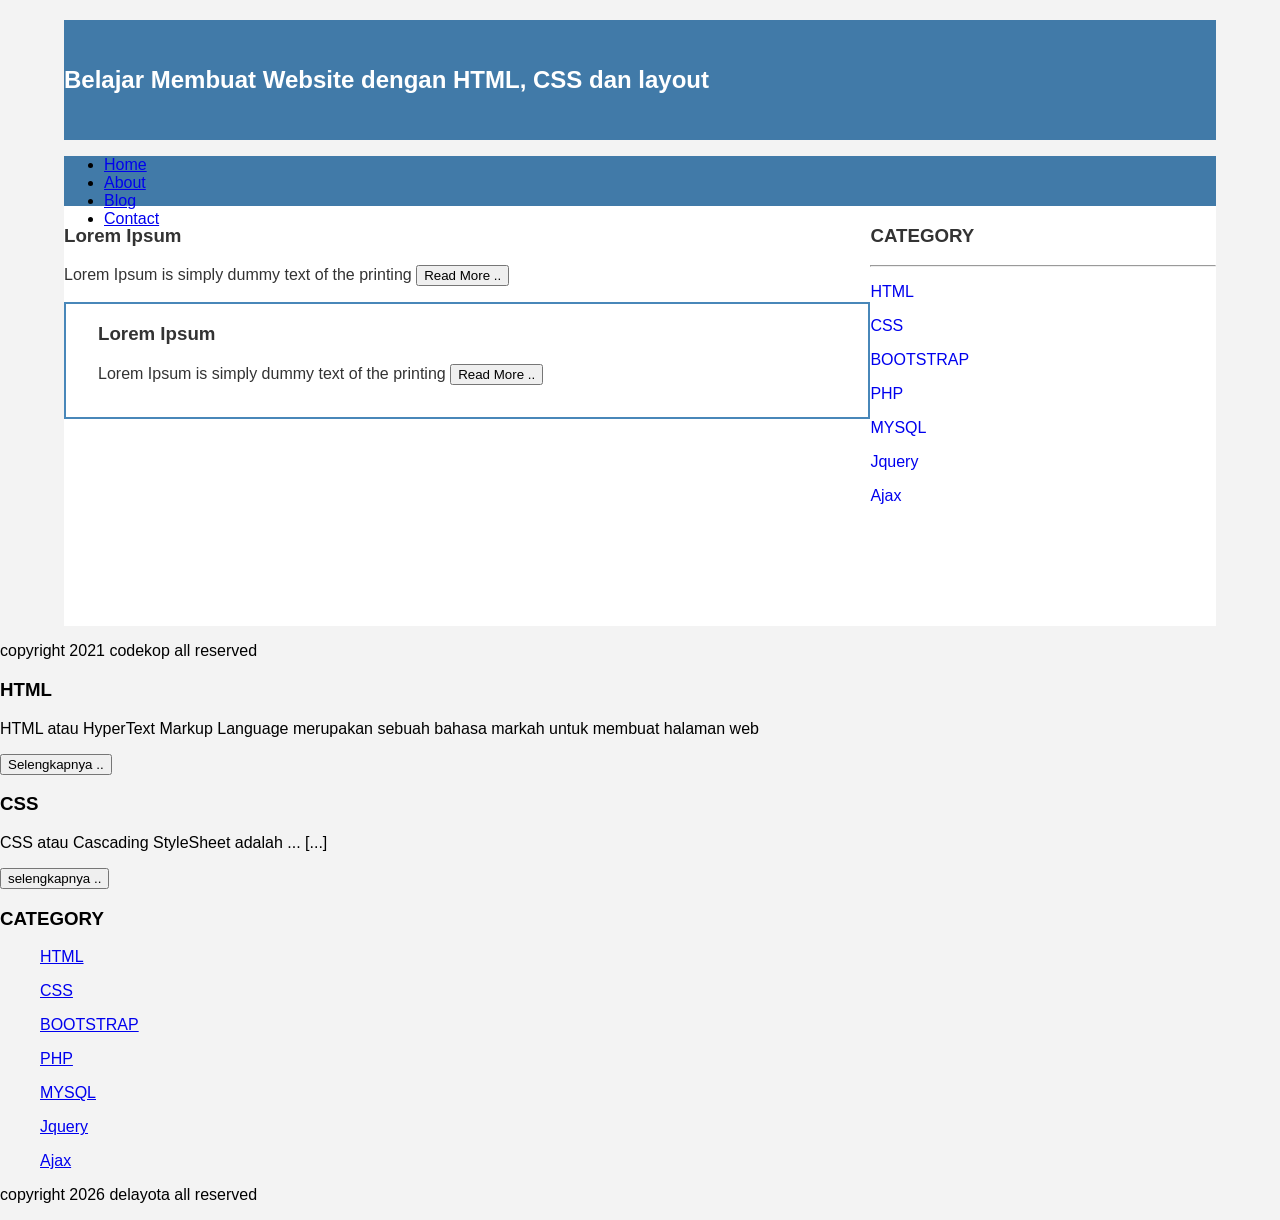
==== index.html @ 6a85305d "Update index.html" ====
<!DOCTYPE HTML>
<htmlL>
  <head>
    <title>Delayota</title>
    <link rel="stylesheet" href="style.css">
  </head>
  <body bgcolor=7fffd4>  

 <div class="header">
     <div class="jarak">
       <h2>Belajar Membuat Website dengan HTML, CSS dan layout</h2>
     </div>
</div>
   <div class="menu">
           <ul>
                   <li><a href="#">Home</a></li>
                   <li><a href="#">About</a></li>
                   <li><a href="#">Blog</a></li>
                   <li><a href="#">Contact</a></li>
           </ul>
</div>
<div class="content">
        <div class="jarak">
                <!-- kiri -->
                <div class="kiri">
                        <!-- blog -->
                        <div class=border">
                                <div class="jarak">
                                        <h3>Lorem Ipsum</h3>
                                        <p>Lorem Ipsum is simply dummy text of the printing
                                        <button class="btn">Read More ..</button>
                                </div>
                        </div>
                        <!-- end blog -->
                        <!-- blog -->
                        <div class="border"
                                <div class="jarak">
                                        <h3>Lorem Ipsum</h3>
                                        <p>Lorem Ipsum is simply dummy text of the printing
                                        <button class="btn">Read More ..</button>
                               </div>
                        </div>
                        <!-- end blog -->
               </div>
               <!-- kiri -->
               <!-- kanan -->
               <div class="kanan">
                       <div class="jarak">
                               <h3>CATEGORY</h3>
                               <hr/>
                               <p><a href="#" class="undecor">HTML</a></p>
                               <p><a href="#" class="undecor">CSS</a></p>
                               <p><a href="#" class="undecor">BOOTSTRAP</a></p>
                               <p><a href="#" class="undecor">PHP</a></p>
                               <p><a href="#" class="undecor">MYSQL</a></p>
                               <p><a href="#" class="undecor">Jquery</a></p>
                               <p><a href="#" class="undecor">Ajax</a></p>
                       </div>
               </div>
               <!-- kanan -->
        </div>
  </div>
  </div class="footer">
           <div class="jarak">
                   <p>copyright 2021 codekop all reserved</p>
           </div>
  </div>
                   <h3>HTML</h3>
                   <p>HTML atau HyperText Markup Language merupakan sebuah bahasa markah untuk membuat halaman web </p>
                   <button >Selengkapnya ..</button>

                   <h3>CSS</h3>
                   <p>CSS atau Cascading StyleSheet adalah ... [...]</p>
                   <button >selengkapnya ..</button>
           </ul>

           <h3>CATEGORY</h3>
           <ul>
                   <p><a href="#" >HTML</a></p> 
                   <p><a href="#" >CSS</a></p>   
                   <p><a href="#" >BOOTSTRAP</a></p>   
                   <p><a href="#" >PHP</a></p>   
                   <p><a href="#" >MYSQL</a></p>   
                   <p><a href="#" >Jquery</a></p>   
                   <p><a href="#" >Ajax</a></p> 
           </ul>
                   <p>copyright 2026 delayota all reserved</p>
<script src="script.js"></script>
</body>
---- style.css ----
body{
    background:#f3f3f3;
    color:#100%; 
    font-family:sans-serif;
    margin: 0 auto;
}

.header{
   width:90%;
   margin:auto;
   height:120px;
   line-height:120px;
   background:#417aa8;
   color:#fff;
}

.jarak{
    pading:0 2pc;
}

.menu{
    background-color:#417aa8;
    height:50px;
    line-hight:50px;
    position:relative;
    width:90%;
    margin:0 auto;
    padding:0 auto;
}

.content{
    width:90%;
    margin:auto;
    height:420px;
    padding:0.1px;
    background:#fff;
    color:#333;
}

.border{
    border:2px solid #4887b9;
    margin-top:1pc;
    padding-bottom:1pc;
    padding-left:2pc;
    padding-right:2pc;
}

.kiri{
    width:70%;
    float:left;
    margin:auto;
    background:#fff;
    height:420px;
}

.kanan{
    width:30%;
    float:left;
    margin:auto;
    background:#fff;
    height:420px;
}

.undecor{
    text-decoration:none;
}

.footer{
    width:90%;
    margin:auto;
    height:40px;
    line-height:40px;
    background:#417aa8;
    color:#fff;
    margin-bottom: 1pc;
}
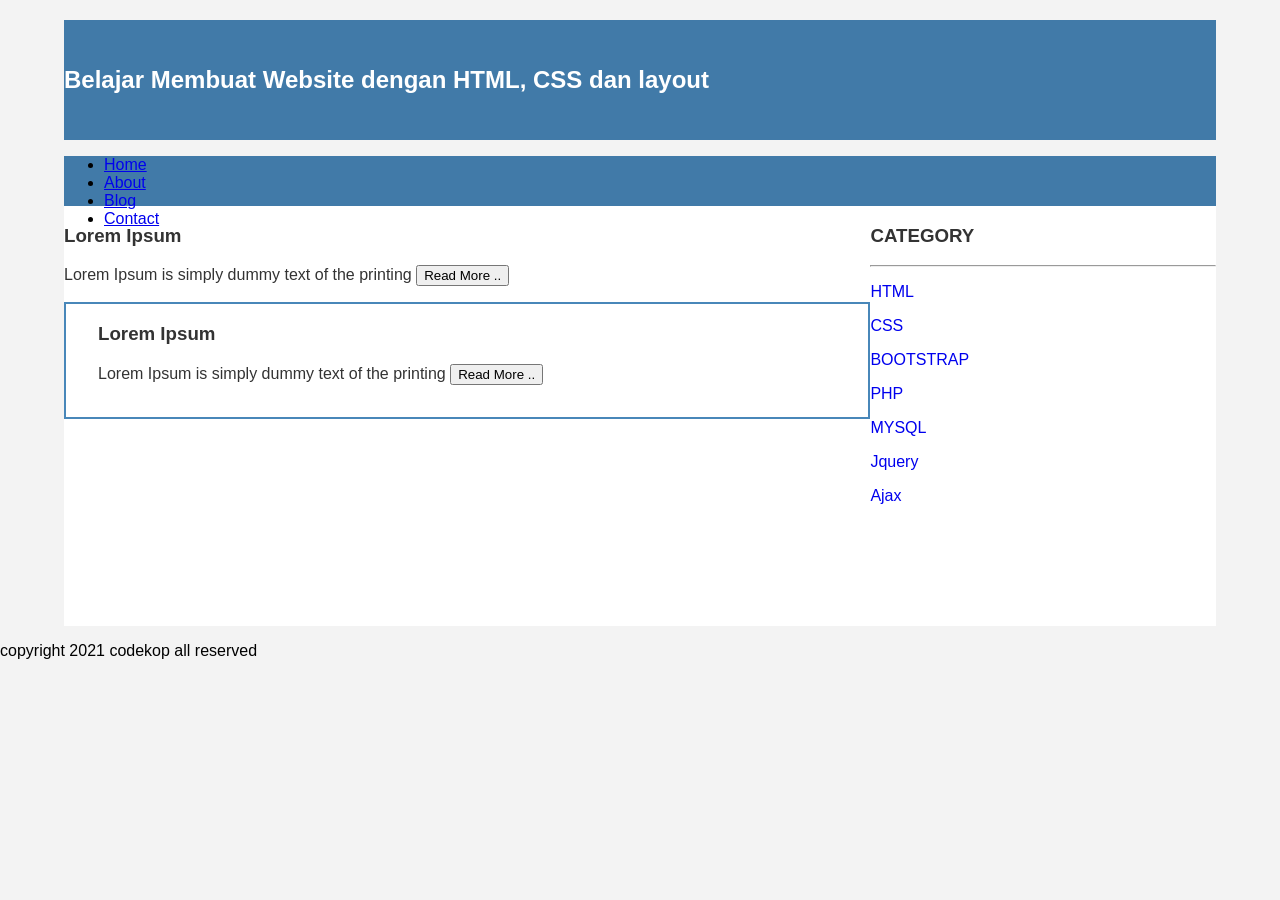
==== commit 8a0ec44c: "Fix HTML structure and clean up formatting" ====
--- a/index.html
+++ b/index.html
@@ -65,28 +65,7 @@
                    <p>copyright 2021 codekop all reserved</p>
            </div>
   </div>
-                   <h3>HTML</h3>
-                   <p>HTML atau HyperText Markup Language merupakan sebuah bahasa markah untuk membuat halaman web </p>
-                   <button >Selengkapnya ..</button>
-
-                   <h3>CSS</h3>
-                   <p>CSS atau Cascading StyleSheet adalah ... [...]</p>
-                   <button >selengkapnya ..</button>
-           </ul>
-
-           <h3>CATEGORY</h3>
-           <ul>
-                   <p><a href="#" >HTML</a></p> 
-                   <p><a href="#" >CSS</a></p>   
-                   <p><a href="#" >BOOTSTRAP</a></p>   
-                   <p><a href="#" >PHP</a></p>   
-                   <p><a href="#" >MYSQL</a></p>   
-                   <p><a href="#" >Jquery</a></p>   
-                   <p><a href="#" >Ajax</a></p> 
-           </ul>
-                   <p>copyright 2026 delayota all reserved</p>
-<script src="script.js"></script>
-</body>
+ 
 
 
 
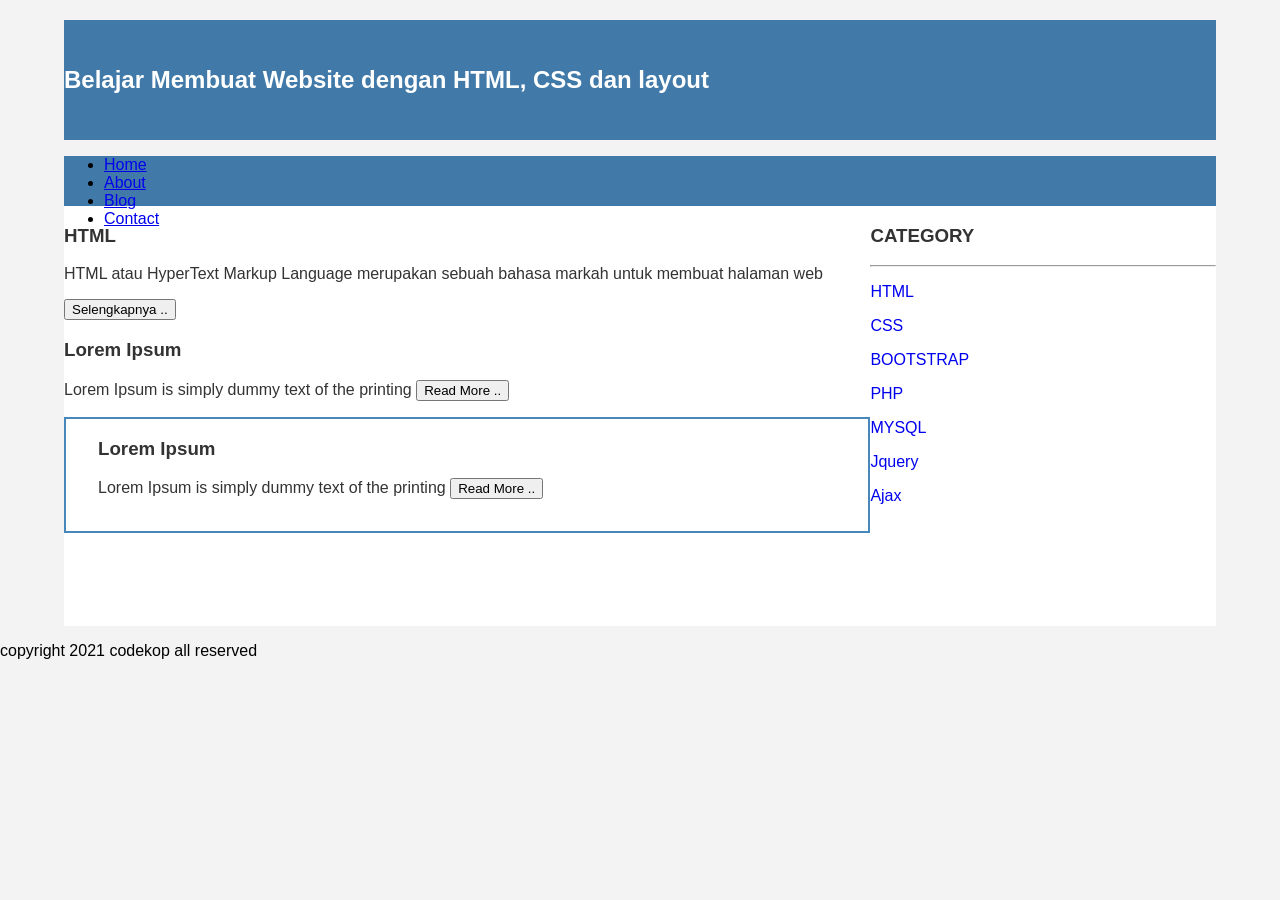
==== commit 1e3faf0f: "Update index.html" ====
--- a/index.html
+++ b/index.html
@@ -26,6 +26,9 @@
                         <!-- blog -->
                         <div class=border">
                                 <div class="jarak">
+                   <h3>HTML</h3>
+                   <p>HTML atau HyperText Markup Language merupakan sebuah bahasa markah untuk membuat halaman web </p>
+                   <button >Selengkapnya ..</button>
                                         <h3>Lorem Ipsum</h3>
                                         <p>Lorem Ipsum is simply dummy text of the printing
                                         <button class="btn">Read More ..</button>
@@ -73,5 +76,6 @@
 
 
 
+
     
 
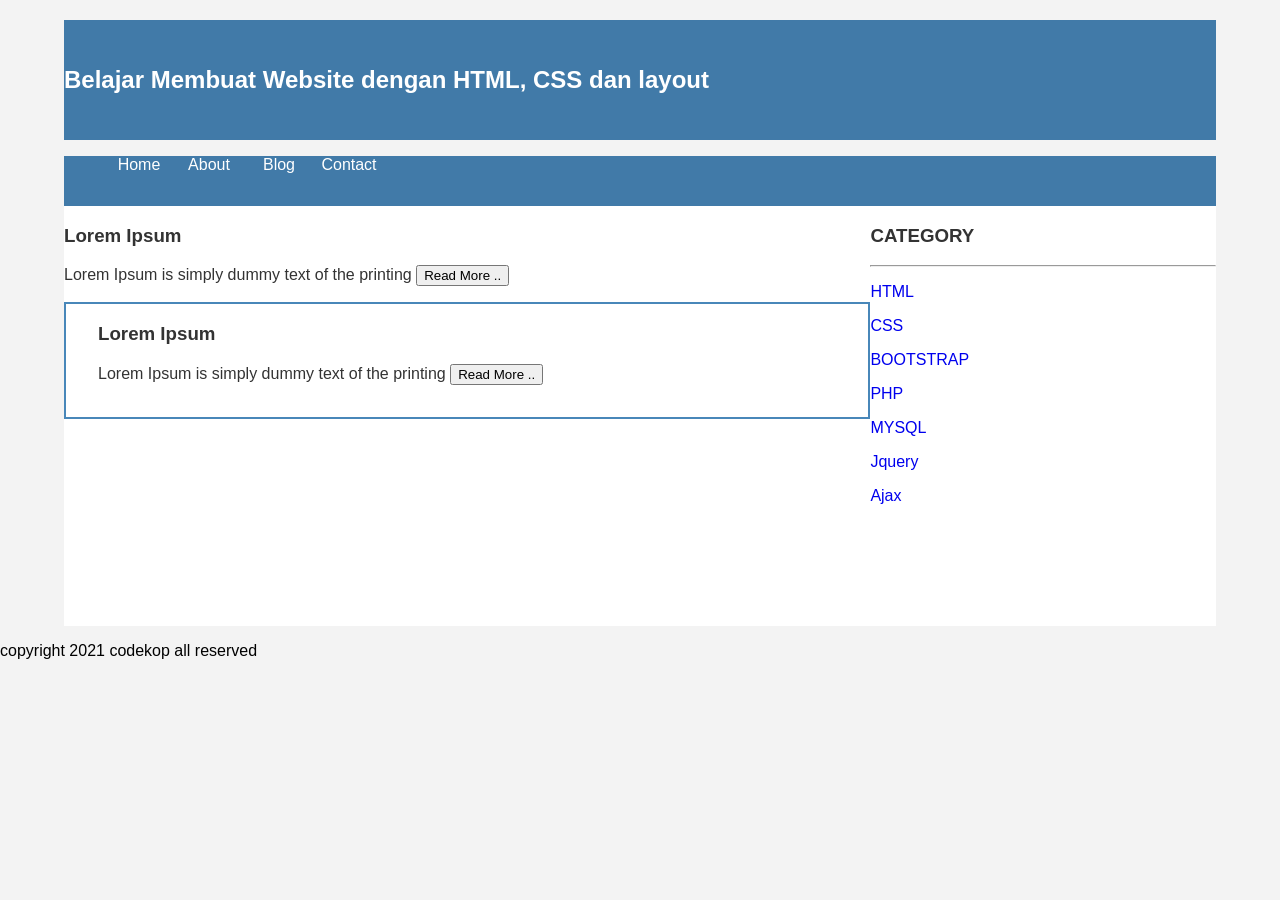
==== commit 2afa887c: "Update index.html" ====
--- a/index.html
+++ b/index.html
@@ -26,9 +26,6 @@
                         <!-- blog -->
                         <div class=border">
                                 <div class="jarak">
-                   <h3>HTML</h3>
-                   <p>HTML atau HyperText Markup Language merupakan sebuah bahasa markah untuk membuat halaman web </p>
-                   <button >Selengkapnya ..</button>
                                         <h3>Lorem Ipsum</h3>
                                         <p>Lorem Ipsum is simply dummy text of the printing
                                         <button class="btn">Read More ..</button>
--- a/style.css
+++ b/style.css
@@ -26,6 +26,24 @@
     width:90%;
     margin:0 auto;
     padding:0 auto;
+}
+
+.menu ul{
+    list-style:none;
+}
+
+.menu ul li a{
+    float:left;
+    width:70px;
+    display:block;
+    text-align:center;
+    color:#FFF;
+    text-decoration:none;
+}
+
+.menu ul li a:hover{
+    background-color:#CFC89A;
+    display:block;
 }
 
 .content{
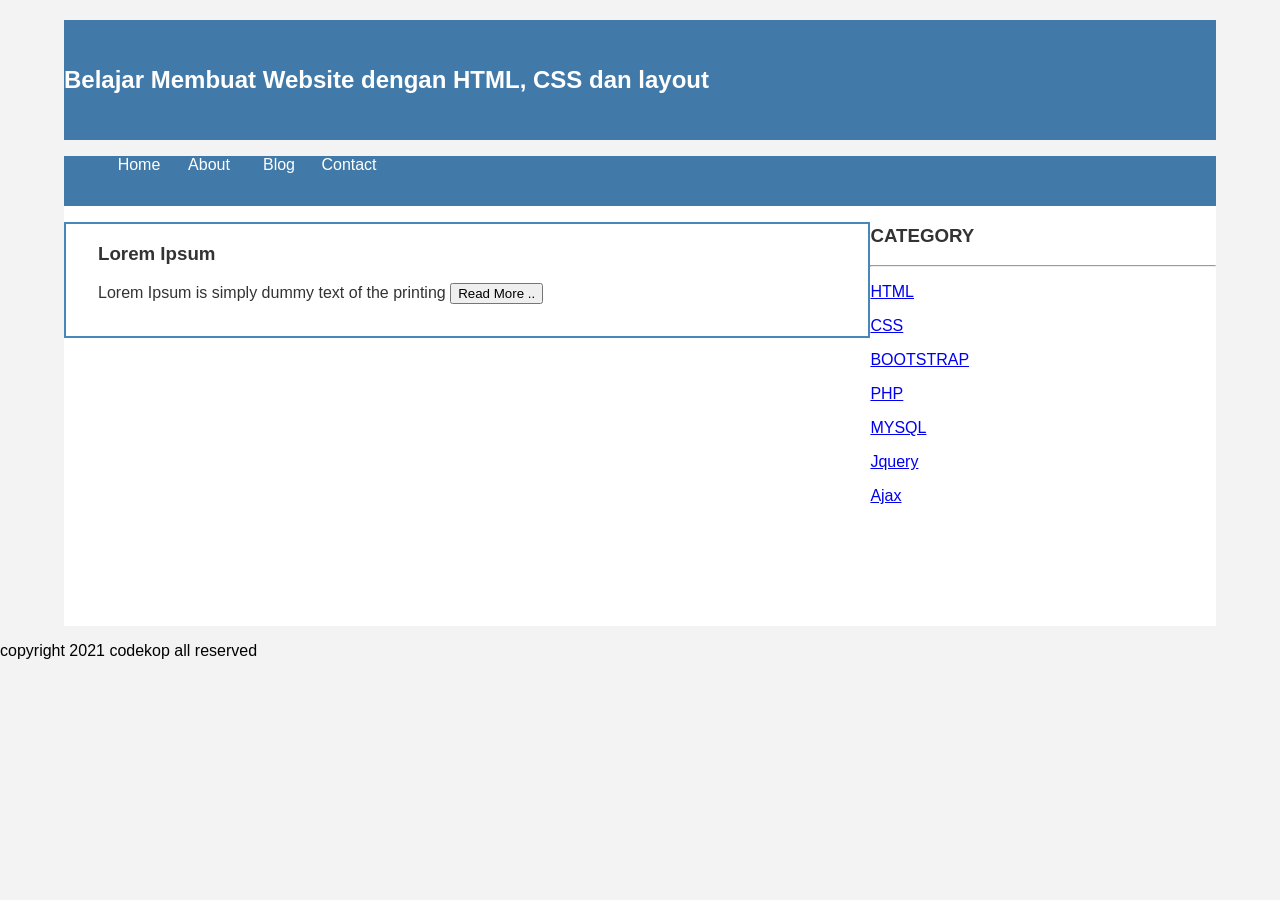
==== commit 39c4765c: "Update index.html" ====
--- a/index.html
+++ b/index.html
@@ -26,10 +26,6 @@
                         <!-- blog -->
                         <div class=border">
                                 <div class="jarak">
-                                        <h3>Lorem Ipsum</h3>
-                                        <p>Lorem Ipsum is simply dummy text of the printing
-                                        <button class="btn">Read More ..</button>
-                                </div>
                         </div>
                         <!-- end blog -->
                         <!-- blog -->
--- a/style.css
+++ b/style.css
@@ -1,11 +1,17 @@
-body{
+{
+   box-sizing: border-box;
+    margin: 0;
+    padding: 0;
+}
+
+body {
     background:#f3f3f3;
     color:#100%; 
     font-family:sans-serif;
     margin: 0 auto;
 }
 
-.header{
+.header {
    width:90%;
    margin:auto;
    height:120px;
@@ -14,11 +20,11 @@
    color:#fff;
 }
 
-.jarak{
+.jarak {
     pading:0 2pc;
 }
 
-.menu{
+.menu {
     background-color:#417aa8;
     height:50px;
     line-hight:50px;
@@ -28,11 +34,11 @@
     padding:0 auto;
 }
 
-.menu ul{
+.menu ul {
     list-style:none;
 }
 
-.menu ul li a{
+.menu ul li a {
     float:left;
     width:70px;
     display:block;
@@ -41,12 +47,12 @@
     text-decoration:none;
 }
 
-.menu ul li a:hover{
+.menu ul li a:hover {
     background-color:#CFC89A;
     display:block;
 }
 
-.content{
+.content {
     width:90%;
     margin:auto;
     height:420px;
@@ -55,7 +61,7 @@
     color:#333;
 }
 
-.border{
+.border {
     border:2px solid #4887b9;
     margin-top:1pc;
     padding-bottom:1pc;
@@ -63,7 +69,7 @@
     padding-right:2pc;
 }
 
-.kiri{
+.kiri {
     width:70%;
     float:left;
     margin:auto;
@@ -71,7 +77,7 @@
     height:420px;
 }
 
-.kanan{
+.kanan {
     width:30%;
     float:left;
     margin:auto;
@@ -79,11 +85,11 @@
     height:420px;
 }
 
-.undecor{
+.undeco r{
     text-decoration:none;
 }
 
-.footer{
+.footer {
     width:90%;
     margin:auto;
     height:40px;
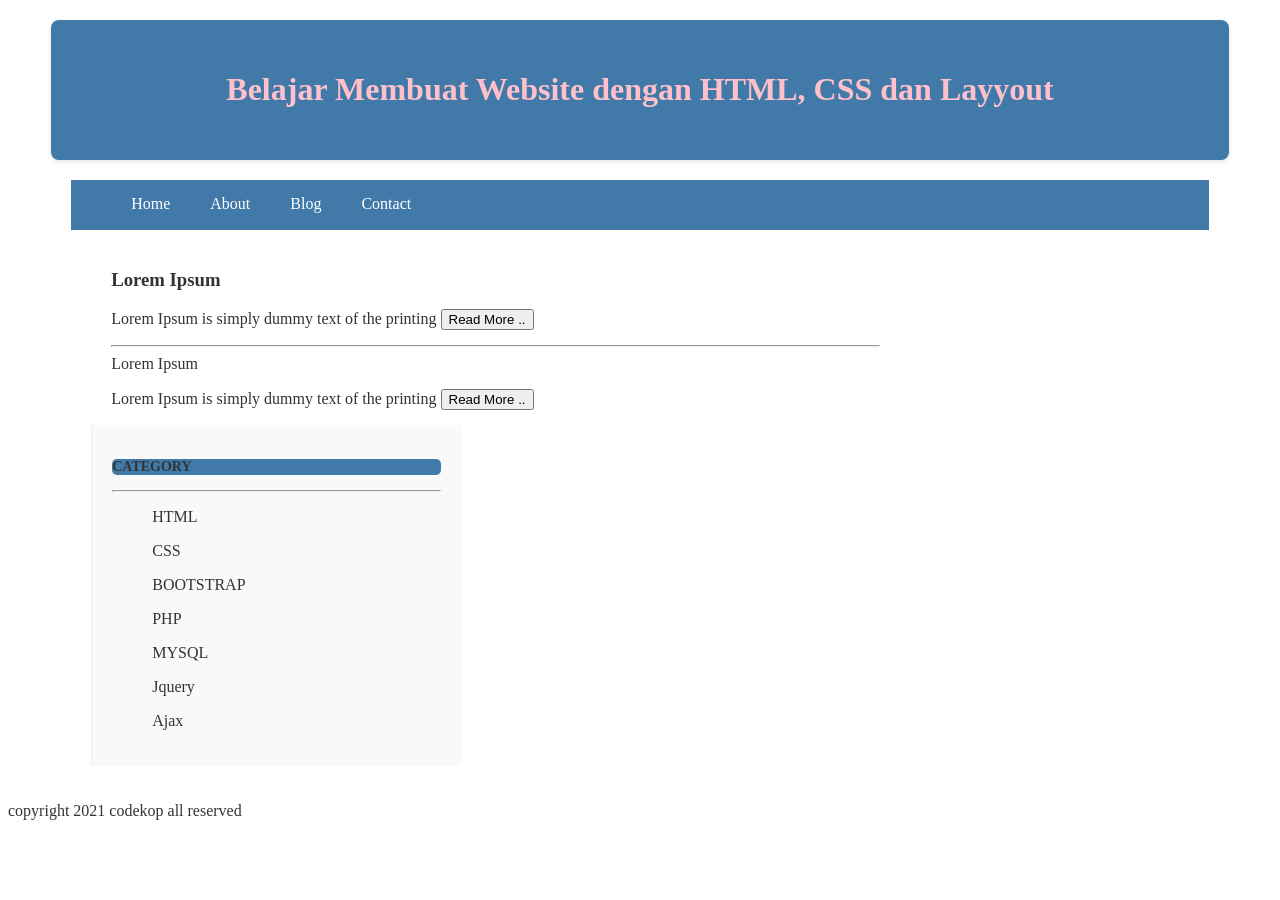
==== commit d31dc644: "Update index.html" ====
--- a/index.html
+++ b/index.html
@@ -4,63 +4,70 @@
     <title>Delayota</title>
     <link rel="stylesheet" href="style.css">
   </head>
-  <body bgcolor=7fffd4>  
+  <body>  
 
- <div class="header">
-     <div class="jarak">
-       <h2>Belajar Membuat Website dengan HTML, CSS dan layout</h2>
-     </div>
-</div>
+   <div class="header">
+       <h1>Belajar Membuat Website dengan HTML, CSS dan Layyout</h1>
+   </div>
+
+   <!-- MENU -->
    <div class="menu">
+       <div class="jarak">
            <ul>
                    <li><a href="#">Home</a></li>
                    <li><a href="#">About</a></li>
                    <li><a href="#">Blog</a></li>
                    <li><a href="#">Contact</a></li>
            </ul>
-</div>
-<div class="content">
-        <div class="jarak">
+       </div>
+   </div>
+
+   <!-- KONTEN UTAMA-->
+   <div class="content">
+        <div class="border">
+          
                 <!-- kiri -->
                 <div class="kiri">
                         <!-- blog -->
-                        <div class=border">
-                                <div class="jarak">
+                        <div class=blog">
+                            <h3>Lorem Ipsum</h3>
+                            <p>Lorem Ipsum is simply dummy text of the printing
+                            <button class="btn">Read More ..</button>
                         </div>
-                        <!-- end blog -->
-                        <!-- blog -->
-                        <div class="border"
-                                <div class="jarak">
-                                        <h3>Lorem Ipsum</h3>
-                                        <p>Lorem Ipsum is simply dummy text of the printing
-                                        <button class="btn">Read More ..</button>
-                               </div>
+
+                        <hr/>
+                  
+                        <div class="blog"
+                            <h3>Lorem Ipsum</h3>
+                            <p>Lorem Ipsum is simply dummy text of the printing
+                            <button class="btn">Read More ..</button>
                         </div>
-                        <!-- end blog -->
-               </div>
-               <!-- kiri -->
-               <!-- kanan -->
-               <div class="kanan">
-                       <div class="jarak">
-                               <h3>CATEGORY</h3>
-                               <hr/>
-                               <p><a href="#" class="undecor">HTML</a></p>
-                               <p><a href="#" class="undecor">CSS</a></p>
-                               <p><a href="#" class="undecor">BOOTSTRAP</a></p>
-                               <p><a href="#" class="undecor">PHP</a></p>
-                               <p><a href="#" class="undecor">MYSQL</a></p>
-                               <p><a href="#" class="undecor">Jquery</a></p>
-                               <p><a href="#" class="undecor">Ajax</a></p>
-                       </div>
+                    </div>  
+                    <!-- end blog -->
+                   <div class="kanan">
+                       <h3>CATEGORY</h3>
+                       <hr/>
+                       <!-- List Kategori Ditambahkan Lengkap -->
+                       <ul>
+                           <p><a href="#" class="undecor">HTML</a></p>
+                           <p><a href="#" class="undecor">CSS</a></p>
+                           <p><a href="#" class="undecor">BOOTSTRAP</a></p>
+                           <p><a href="#" class="undecor">PHP</a></p>
+                           <p><a href="#" class="undecor">MYSQL</a></p>
+                           <p><a href="#" class="undecor">Jquery</a></p>
+                           <p><a href="#" class="undecor">Ajax</a></p>
+                   </ul>   
                </div>
                <!-- kanan -->
+          
         </div>
   </div>
   </div class="footer">
            <div class="jarak">
                    <p>copyright 2021 codekop all reserved</p>
            </div>
-  </div>
+  </body>
+  </htmlL>
  
 
 
--- a/style.css
+++ b/style.css
@@ -1,27 +1,34 @@
 {
    box-sizing: border-box;
-    margin: 0;
-    padding: 0;
+   margin: 0;
+   padding: 0;
 }
 
 body {
-    background:#f3f3f3;
-    color:#100%; 
+    background-color: #ffffff 
     font-family:sans-serif;
-    margin: 0 auto;
+    color: #333;
+}
+
+a {
+    text-decoration: none;
+   color: #333;
 }
 
 .header {
-   width:90%;
-   margin:auto;
-   height:120px;
-   line-height:120px;
-   background:#417aa8;
-   color:#fff;
+   width: 90%;
+   margin: 20px auto;
+   background: #417aa8;
+   height: auto;
+   padding: 30px 20px;
+   border-radius: 8px;
+   box-shadow:  0 2px 5px rgba(0,0,0,0.1);
+   text-align: center;
+   color: pink
 }
 
 .jarak {
-    pading:0 2pc;
+    pading: 0 20px;
 }
 
 .menu {
@@ -35,68 +42,108 @@
 }
 
 .menu ul {
-    list-style:none;
+    list-style: none;
+}
+
+.menu ul li {
+    float: left;
 }
 
 .menu ul li a {
-    float:left;
-    width:70px;
-    display:block;
-    text-align:center;
-    color:#FFF;
-    text-decoration:none;
+    float: left;
+    width: auto;
+    display: block;
+    color: #fff;
+    text-align: center;
+    padding: 15px 20px;
+    text-decoration: none;
 }
 
 .menu ul li a:hover {
-    background-color:#CFC89A;
-    display:block;
+    background: #356789;
 }
 
 .content {
-    width:90%;
-    margin:auto;
-    height:420px;
-    padding:0.1px;
-    background:#fff;
-    color:#333;
+    width: 90%;
+    margin: 0 auto;
+    background: #fff;
+    overflow: hidden;
+    border-radius: 8px;
+    box-shadow: 0 2px 5px rgba(0,0,0,0.1)
+    border: 1px solid #eee;
+   margim-bottom: 20px;
 }
 
 .border {
-    border:2px solid #4887b9;
-    margin-top:1pc;
-    padding-bottom:1pc;
-    padding-left:2pc;
-    padding-right:2pc;
+    padding: 20px;
+    overflow: hidden;
 }
 
 .kiri {
-    width:70%;
-    float:left;
-    margin:auto;
-    background:#fff;
-    height:420px;
+    width :70%;
+    float: left;
+    background: #fff;
+    padding: 0 20px;
 }
 
-.kanan {
-    width:30%;
-    float:left;
-    margin:auto;
-    background:#fff;
-    height:420px;
+.kiri h2 {
+    color: #417aa8;
+    margin-bottom: 15px;
+    border-botom: 2px solid #eee;
+    padding-bottom: 10px;
 }
 
-.undeco r{
-    text-decoration:none;
+.kiri p {
+    line-height: 1.6x;
+    margin-bottom: 15px;
+    padding bottom: 10px;
+}
+   
+.kanan {
+    width: 30%;
+    float :left;
+    background: #f9f9f9;
+    padding: 20px;
+    border-left: 1px solid #eee;
+}
+
+.kanan h3 {
+    background: #417aa8;
+    color: #fff:
+    padding: 10px;
+    margin-bottom: 15px;
+    font-size: 14px;
+    border-radius: 5px;
+}
+
+.kanan ul {
+    list-style: none;
+}
+
+.kanan ul li {
+    border-bottom: 1px dotted #ccc;
+}
+
+.undecor {
+    text-decoration: none;
+    color: #333;
+}
+
+.undecor:hover {
+   color: #417aa8;
 }
 
 .footer {
-    width:90%;
-    margin:auto;
-    height:40px;
-    line-height:40px;
-    background:#417aa8;
-    color:#fff;
-    margin-bottom: 1pc;
+    width: 90%;
+    margin: 0 auto 20px auto;
+    background: #417aa8;
+    height: auto;
+    padding: 20px;
+    teks-align: center;
+    color: pick; 
+    clear: both;
+    border-radius: 8px;
+    box-shadow:  0 2pc 55px rgsm
 }
     
 
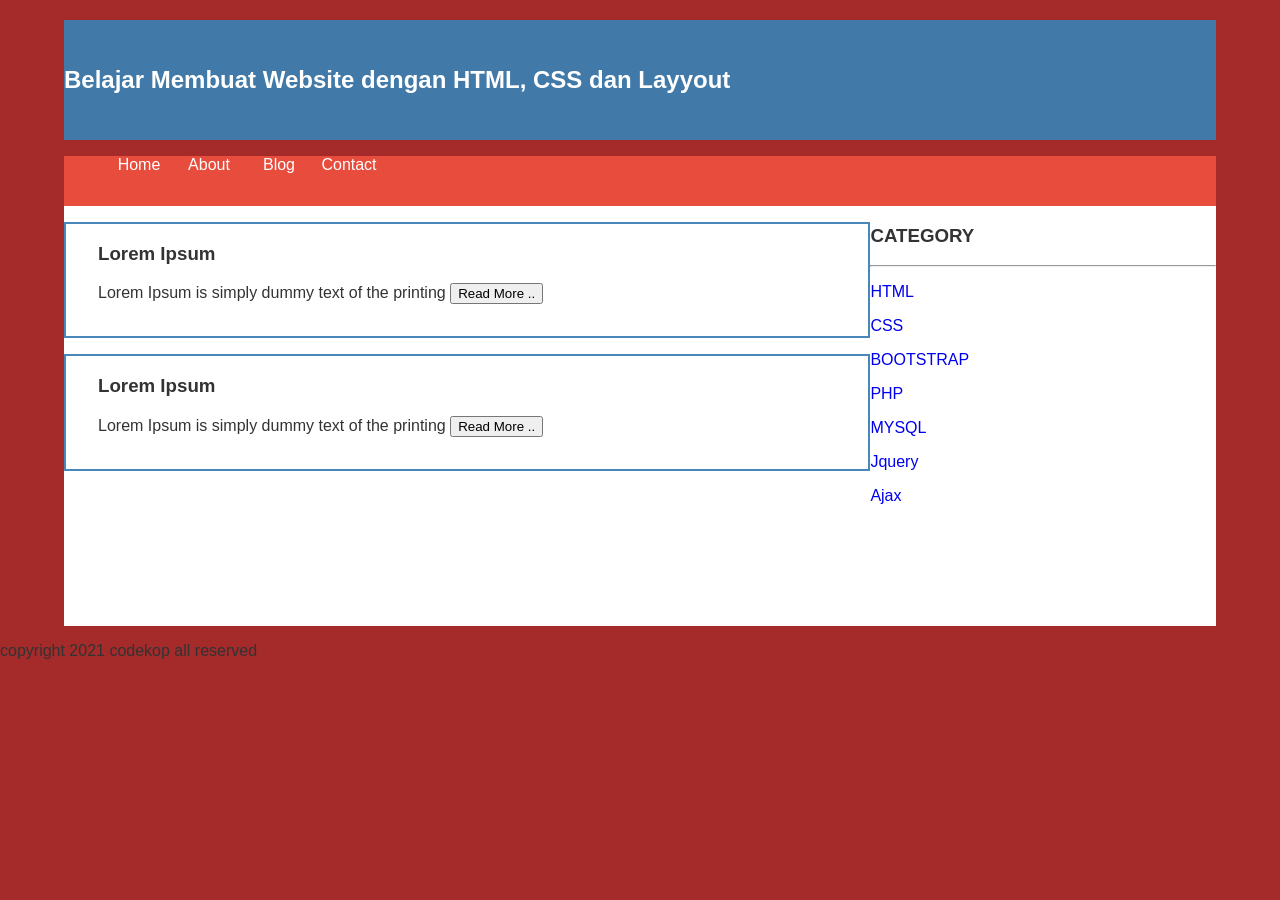
==== commit 3da7656b: "Update index.html" ====
--- a/index.html
+++ b/index.html
@@ -1,73 +1,63 @@
 <!DOCTYPE HTML>
-<htmlL>
+<html>
   <head>
     <title>Delayota</title>
     <link rel="stylesheet" href="style.css">
-  </head>
-  <body>  
+  </head> 
 
    <div class="header">
-       <h1>Belajar Membuat Website dengan HTML, CSS dan Layyout</h1>
+      <div class="jarak">
+       <h2>Belajar Membuat Website dengan HTML, CSS dan Layyout</h2>
+      </div>
    </div>
-
-   <!-- MENU -->
    <div class="menu">
-       <div class="jarak">
-           <ul>
-                   <li><a href="#">Home</a></li>
-                   <li><a href="#">About</a></li>
-                   <li><a href="#">Blog</a></li>
-                   <li><a href="#">Contact</a></li>
-           </ul>
-       </div>
-   </div>
-
-   <!-- KONTEN UTAMA-->
-   <div class="content">
-        <div class="border">
-          
-                <!-- kiri -->
-                <div class="kiri">
-                        <!-- blog -->
-                        <div class=blog">
-                            <h3>Lorem Ipsum</h3>
-                            <p>Lorem Ipsum is simply dummy text of the printing
-                            <button class="btn">Read More ..</button>
-                        </div>
-
-                        <hr/>
-                  
-                        <div class="blog"
-                            <h3>Lorem Ipsum</h3>
-                            <p>Lorem Ipsum is simply dummy text of the printing
-                            <button class="btn">Read More ..</button>
-                        </div>
-                    </div>  
-                    <!-- end blog -->
-                   <div class="kanan">
-                       <h3>CATEGORY</h3>
-                       <hr/>
-                       <!-- List Kategori Ditambahkan Lengkap -->
-                       <ul>
-                           <p><a href="#" class="undecor">HTML</a></p>
-                           <p><a href="#" class="undecor">CSS</a></p>
-                           <p><a href="#" class="undecor">BOOTSTRAP</a></p>
-                           <p><a href="#" class="undecor">PHP</a></p>
-                           <p><a href="#" class="undecor">MYSQL</a></p>
-                           <p><a href="#" class="undecor">Jquery</a></p>
-                           <p><a href="#" class="undecor">Ajax</a></p>
-                   </ul>   
-               </div>
-               <!-- kanan -->
-          
+        <ul>
+               <li><a href="#">Home</a></li>
+               <li><a href="#">About</a></li>
+               <li><a href="#">Blog</a></li>
+               <li><a href="#">Contact</a></li>
+        </ul>
+    </div>
+ <div class="content">
+    <div class="jarak">
+       <div class="kiri">
+          <div class="border">
+             <div class="jarak">
+                <h3>Lorem Ipsum</h3>
+                <p>Lorem Ipsum is simply dummy text of the printing
+                <button class="btn">Read More ..</button>
+             </div>
+          </div>
+         <div class="border">
+            <div class"jarak">
+               <h3>Lorem Ipsum</h3>
+               <p>Lorem Ipsum is simply dummy text of the printing
+               <button class="btn">Read More ..</button>
+            </div>
+          </div>
+          </div>
+        <div class="kanan">
+           <div class"jarak">
+              <h3>CATEGORY</h3>
+              <hr/>
+              <p><a href="#" class="undecor">HTML</a></p>
+              <p><a href="#" class="undecor">CSS</a></p>
+              <p><a href="#" class="undecor">BOOTSTRAP</a></p>
+              <p><a href="#" class="undecor">PHP</a></p>
+              <p><a href="#" class="undecor">MYSQL</a></p>
+              <p><a href="#" class="undecor">Jquery</a></p>
+              <p><a href="#" class="undecor">Ajax</a></p>   
+           </div>
+        </div>
         </div>
   </div>
+  
   </div class="footer">
-           <div class="jarak">
-                   <p>copyright 2021 codekop all reserved</p>
-           </div>
-  </body>
-  </htmlL>
+      <div class="jarak">
+         <p>copyright 2021 codekop all reserved</p>
+      </div>
+  </div>
+
  
 
 
--- a/style.css
+++ b/style.css
@@ -1,149 +1,97 @@
-{
-   box-sizing: border-box;
-   margin: 0;
-   padding: 0;
+body{
+  background:#A52A2A;
+  color:#333;
+  width:100%;
+  font-family:sans-serif;
+  margin:0 auto;
 }
 
-body {
-    background-color: #ffffff 
-    font-family:sans-serif;
-    color: #333;
+.header{
+   width:90%;
+   margin:auto;
+   height:120px;
+   line-height:120px;
+   background:#417aa8;
+   color:#fff;
 }
 
-a {
-    text-decoration: none;
-   color: #333;
+.jarak{
+    pading:0 2pc;
 }
 
-.header {
-   width: 90%;
-   margin: 20px auto;
-   background: #417aa8;
-   height: auto;
-   padding: 30px 20px;
-   border-radius: 8px;
-   box-shadow:  0 2px 5px rgba(0,0,0,0.1);
-   text-align: center;
-   color: pink
-}
-
-.jarak {
-    pading: 0 20px;
-}
-
-.menu {
-    background-color:#417aa8;
-    height:50px;
-    line-hight:50px;
-    position:relative;
-    width:90%;
-    margin:0 auto;
-    padding:0 auto;
+.menu{
+  background-color:#E74C3C;
+  height:50px;
+  line-hight:50px;
+  position:relative;
+  width:90%;
+  margin:0 auto;
+  padding:0 auto;
 }
 
 .menu ul {
-    list-style: none;
-}
-
-.menu ul li {
-    float: left;
+  list-style:none;
 }
 
 .menu ul li a {
-    float: left;
-    width: auto;
-    display: block;
-    color: #fff;
-    text-align: center;
-    padding: 15px 20px;
-    text-decoration: none;
+  float:left;
+  width:70PX;
+  display:block;
+  text-align:center;
+  color:#fff;
+  text-decoration:none;
 }
 
 .menu ul li a:hover {
-    background: #356789;
+  background-color: #4b88bb;
+   display:block;
 }
 
-.content {
-    width: 90%;
-    margin: 0 auto;
-    background: #fff;
-    overflow: hidden;
-    border-radius: 8px;
-    box-shadow: 0 2px 5px rgba(0,0,0,0.1)
-    border: 1px solid #eee;
-   margim-bottom: 20px;
+.content{
+   width:90%;
+   margin:auto;
+   height:420px;
+   padding:0.1px;
+   background: #fff;
+   color:#333;
 }
 
-.border {
-    padding: 20px;
-    overflow: hidden;
+.border{
+   border:2px solid #4887b9;
+   margin-top:1pc;
+   padding-bottom:1pc; 
+   padding-left:2pc;
+   padding-right:2pc;
 }
 
-.kiri {
-    width :70%;
-    float: left;
-    background: #fff;
-    padding: 0 20px;
+.kiri{
+     width:70%;
+     float:left;
+     margin:auto;
+     background:#fff;
+     height:420px;
 }
 
-.kiri h2 {
-    color: #417aa8;
-    margin-bottom: 15px;
-    border-botom: 2px solid #eee;
-    padding-bottom: 10px;
+.kanan{
+   width:30%;
+   float:left;
+   margin:auto;
+   background:#fff;
+   height:420px;
 }
 
-.kiri p {
-    line-height: 1.6x;
-    margin-bottom: 15px;
-    padding bottom: 10px;
-}
-   
-.kanan {
-    width: 30%;
-    float :left;
-    background: #f9f9f9;
-    padding: 20px;
-    border-left: 1px solid #eee;
-}
-
-.kanan h3 {
-    background: #417aa8;
-    color: #fff:
-    padding: 10px;
-    margin-bottom: 15px;
-    font-size: 14px;
-    border-radius: 5px;
-}
-
-.kanan ul {
-    list-style: none;
-}
-
-.kanan ul li {
-    border-bottom: 1px dotted #ccc;
-}
-
-.undecor {
-    text-decoration: none;
-    color: #333;
-}
-
-.undecor:hover {
-   color: #417aa8;
+.undecor{
+    text-decoration:none;
 }
 
 .footer {
-    width: 90%;
-    margin: 0 auto 20px auto;
-    background: #417aa8;
-    height: auto;
-    padding: 20px;
-    teks-align: center;
-    color: pick; 
-    clear: both;
-    border-radius: 8px;
-    box-shadow:  0 2pc 55px rgsm
+    width:90%;
+    margin:auto;
+    height:40px;
+    line-height:40px;
+    background:#417aa8;
+   color:#fff;
+   margin-bottom: 1pc;
 }
     
 
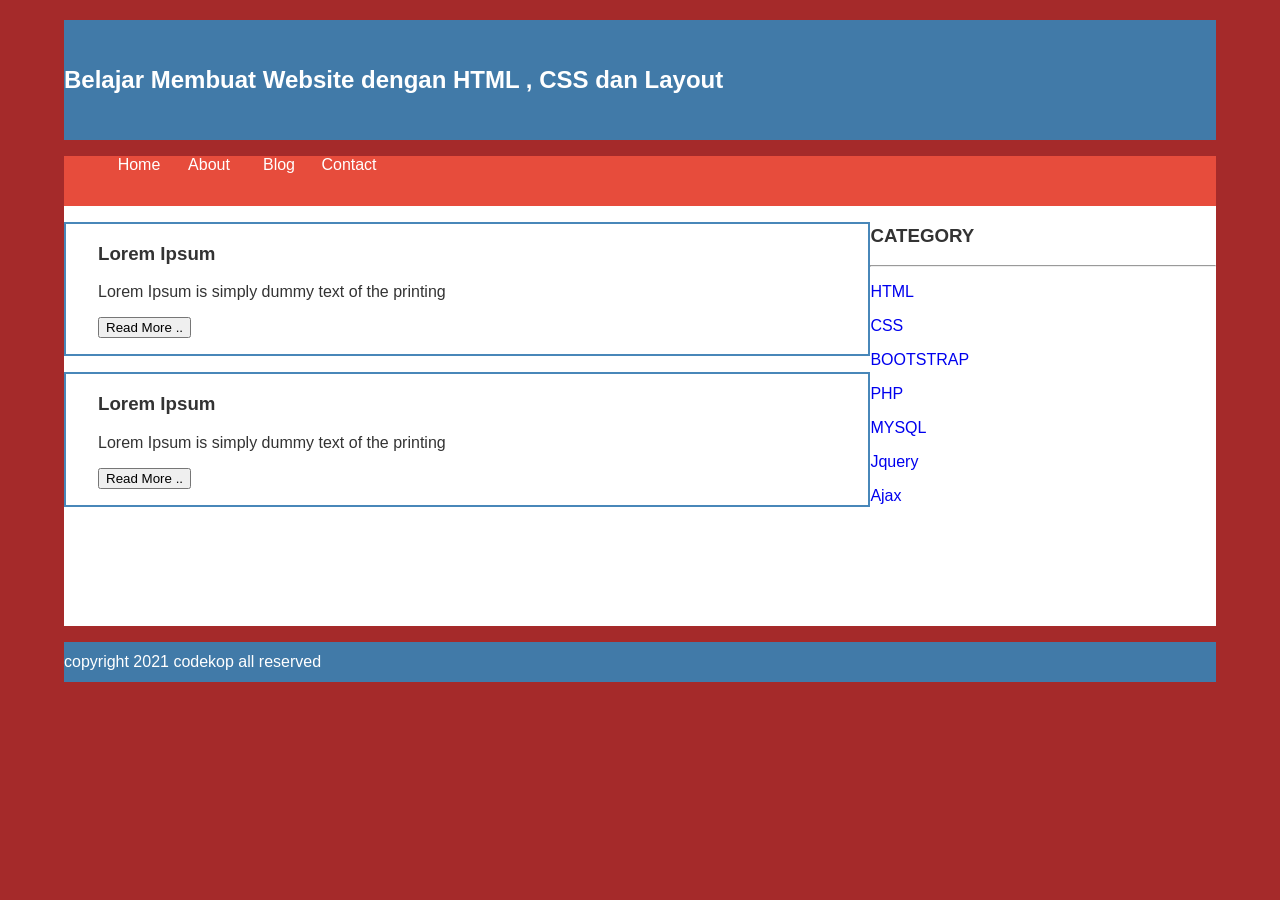
==== commit 120de95b: "Update index.html" ====
--- a/index.html
+++ b/index.html
@@ -1,71 +1,59 @@
-<!DOCTYPE HTML>
+<!Doctype HTML>
 <html>
-  <head>
-    <title>Delayota</title>
-    <link rel="stylesheet" href="style.css">
-  </head> 
+    <head>
+      <title>DERITA</title>
+      <link rel="stylesheet" href="style.css">
+    </head>
 
-   <div class="header">
-      <div class="jarak">
-       <h2>Belajar Membuat Website dengan HTML, CSS dan Layyout</h2>
-      </div>
-   </div>
-   <div class="menu">
-        <ul>
-               <li><a href="#">Home</a></li>
-               <li><a href="#">About</a></li>
-               <li><a href="#">Blog</a></li>
-               <li><a href="#">Contact</a></li>
-        </ul>
+    <div class="header">
+        <div class="jarak">
+          <h2>Belajar Membuat Website dengan HTML , CSS dan Layout</h2>
+        </div>
     </div>
- <div class="content">
+    <div class="menu">
+          <ul>
+                        <li><a href="#">Home</a></li>
+                        <li><a href="#">About</a></li>
+                        <li><a href="#">Blog</a></li>
+                        <li><a href="#">Contact</a></li>
+          </ul>
+    </div>
+<div class="content">
     <div class="jarak">
-       <div class="kiri">
-          <div class="border">
-             <div class="jarak">
-                <h3>Lorem Ipsum</h3>
-                <p>Lorem Ipsum is simply dummy text of the printing
-                <button class="btn">Read More ..</button>
-             </div>
-          </div>
-         <div class="border">
-            <div class"jarak">
-               <h3>Lorem Ipsum</h3>
-               <p>Lorem Ipsum is simply dummy text of the printing
-               <button class="btn">Read More ..</button>
+        <div class="kiri">
+            <div class="border">
+                <div class="jarak">
+                    <h3>Lorem Ipsum</h3>
+                    <p>Lorem Ipsum is simply dummy text of the printing</p>
+                    <button class="btn">Read More ..</button>
+                </div>
             </div>
-          </div>
-          </div>
+            <div class="border">
+                <div class="jarak">
+                    <h3>Lorem Ipsum</h3>
+                    <p>Lorem Ipsum is simply dummy text of the printing</p>
+                    <button class="btn">Read More ..</button>
+                </div>
+            </div>
+            </div>
         <div class="kanan">
-           <div class"jarak">
-              <h3>CATEGORY</h3>
-              <hr/>
-              <p><a href="#" class="undecor">HTML</a></p>
-              <p><a href="#" class="undecor">CSS</a></p>
-              <p><a href="#" class="undecor">BOOTSTRAP</a></p>
-              <p><a href="#" class="undecor">PHP</a></p>
-              <p><a href="#" class="undecor">MYSQL</a></p>
-              <p><a href="#" class="undecor">Jquery</a></p>
-              <p><a href="#" class="undecor">Ajax</a></p>   
-           </div>
+            <div class="jarak">
+                <h3>CATEGORY</h3>
+                <hr/>
+                <p><a href="#" class="undecor">HTML</a></p>
+                <p><a href="#" class="undecor">CSS</a></p>
+                <p><a href="#" class="undecor">BOOTSTRAP</a></p>
+                <p><a href="#" class="undecor">PHP</a></p>
+                <p><a href="#" class="undecor">MYSQL</a></p>
+                <p><a href="#" class="undecor">Jquery</a></p>
+                <p><a href="#" class="undecor">Ajax</a></p>
+            </div>
         </div>
         </div>
-  </div>
-  
-  </div class="footer">
-      <div class="jarak">
-         <p>copyright 2021 codekop all reserved</p>
-      </div>
-  </div>
+</div>
 
- 
-
-
-
-
-
-
-
-
-    
-
+<div class="footer">
+    <div class="jarak">
+        <p>copyright 2021 codekop all reserved</p>
+    </div>
+</div>
